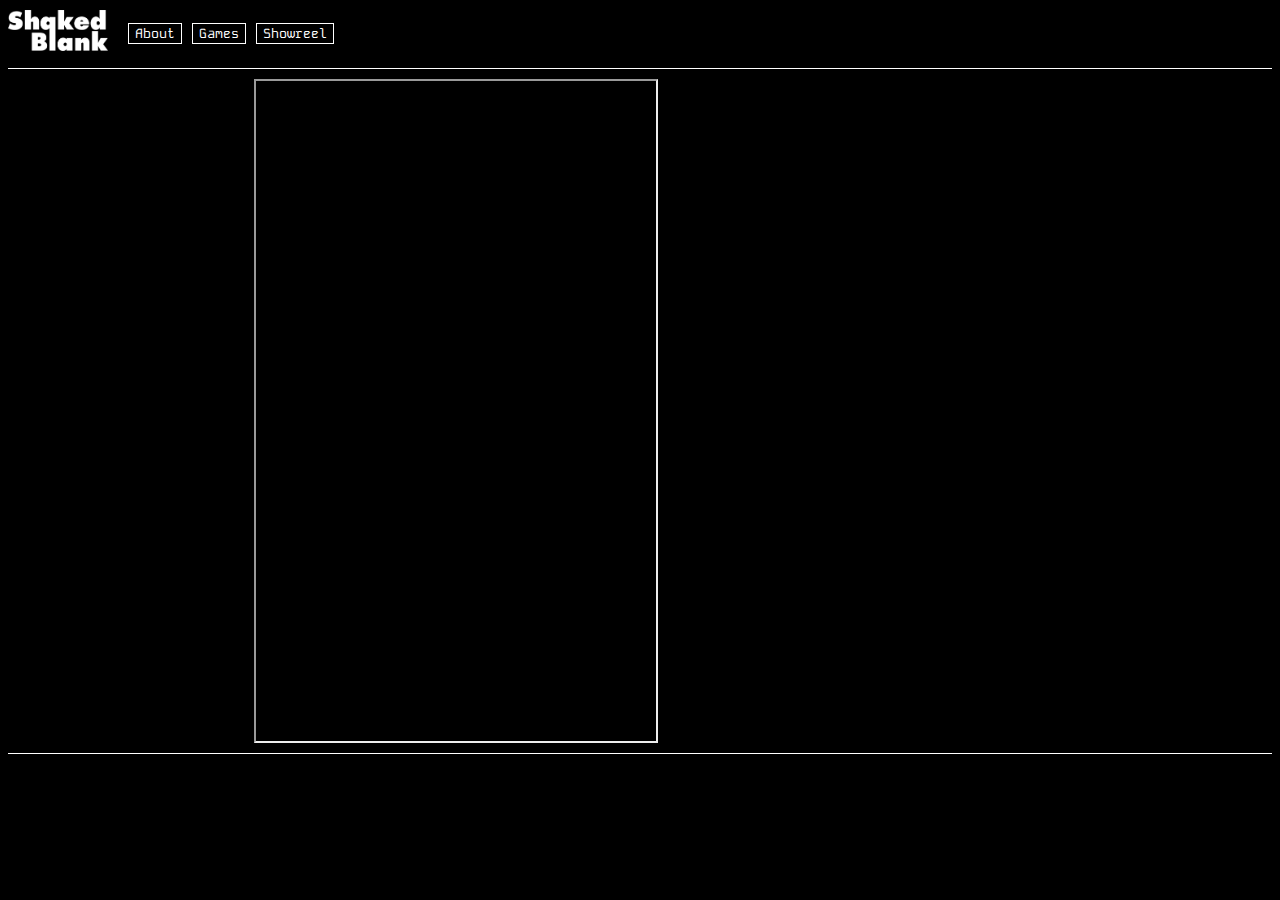
==== spacedefender.html @ 967aef66 "Add files via upload" ====
<!DOCTYPE html>
<html lang="en">
<head>
    <meta charset="UTF-8">
    <meta name="viewport" content="width=device-width, initial-scale=1.0">
    <title>SpaceDefender</title>
    <link rel="stylesheet" href="Styles.css">
    <style>
        @import url('https://fonts.googleapis.com/css2?family=Kode+Mono:wght@400..700&display=swap');
        </style>
</head>
<body>
    <header>
        <a href="index.html"><img src="assets\Logo.png" alt="Shaked Blank Logo" width="100px"></a>
        <div class="topButtons">
            <button class="buttons"> About</button>
            <button class="buttons"> Games</button>
            <button class="buttons"> Showreel</button>
        </div>
    </header>
    <div class="line"></div>
    <section class="gameSection">
        <iframe frameborder="2" src="https://itch.io/embed-upload/11657978?color=000000" allowfullscreen="" width="400" height="660"><a href="https://shakedblank.itch.io/space-defender">Play Space Defender on itch.io</a></iframe>
    </section>
    <div class="line"></div>
</body>
</html>
---- Styles.css ----
body
{
    background-color: black;
    font-family: "Kode Mono", monospace;
    
    
}
header
{
    
    height: 50px;
    display: flex;
    align-items: center;


}
.topButtons
{
    padding-left: 20px;
    
}
.buttons
{
    background-color: transparent;
    color: white;
    text-decoration: none;
    border: 1px solid white;
    font-family: "Kode Mono", monospace;

}
.buttons:hover
{
    background-color: white;
    color: black;
    transition-duration: 200ms;
    text-decoration: underline;
}
.line
{
    width: 100%;
    height: 1px;
    background-color: white;
    margin: 10px 0 ;
}
#about
{
    display: flex;
    gap:20px;
    width:70vw;
    
}


h1
{
    font-weight: Bold;
}
.gameSection
{
    display: flex;
    justify-content: center;
    width:70vw;
}
.whitetext
{
    color: white;
}
.gameinfobox
{
    display: flex;
    gap: 20px;
    
}
.gamebox
{
    display: flex;
    flex-direction: column;
    align-items: center;
    gap: 20px;
}
#games
{
    display: flex;
    justify-content: space-around;
    gap: 20px;
}
#showreel
{
    display: flex;
    flex-direction: column;
    align-items: center;
}
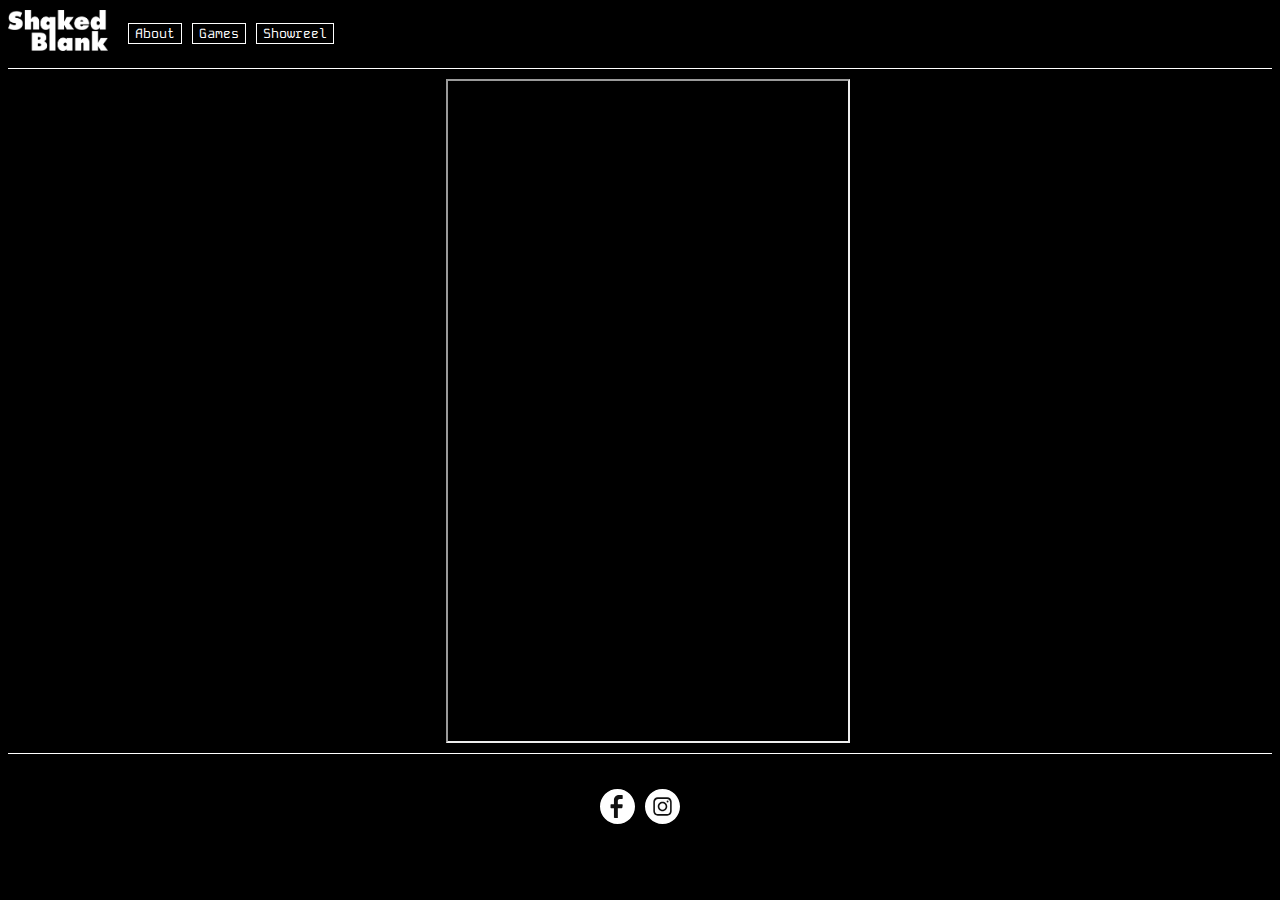
==== commit 343d67c9: "Add files via upload" ====
--- a/spacedefender.html
+++ b/spacedefender.html
@@ -23,5 +23,11 @@
         <iframe frameborder="2" src="https://itch.io/embed-upload/11657978?color=000000" allowfullscreen="" width="400" height="660"><a href="https://shakedblank.itch.io/space-defender">Play Space Defender on itch.io</a></iframe>
     </section>
     <div class="line"></div>
+    <footer>
+        <div>
+            <a href="https://www.facebook.com/shakedblank/"><img src="assets\facebook logo.svg" alt="facebook icon" width="35px"></a>
+            <a href="https://www.instagram.com/shakedblank/"><img src="assets\instagram log.svg" alt="instagram icon" width="35px"></a>
+        </div>
+    </footer>
 </body>
 </html>--- a/Styles.css
+++ b/Styles.css
@@ -59,7 +59,7 @@
 {
     display: flex;
     justify-content: center;
-    width:70vw;
+    width:100vw;
 }
 .whitetext
 {
@@ -89,4 +89,11 @@
     display: flex;
     flex-direction: column;
     align-items: center;
+}
+footer
+{
+    display: grid;
+    justify-content: center;
+    align-items: center;
+    min-height: 90px;
 }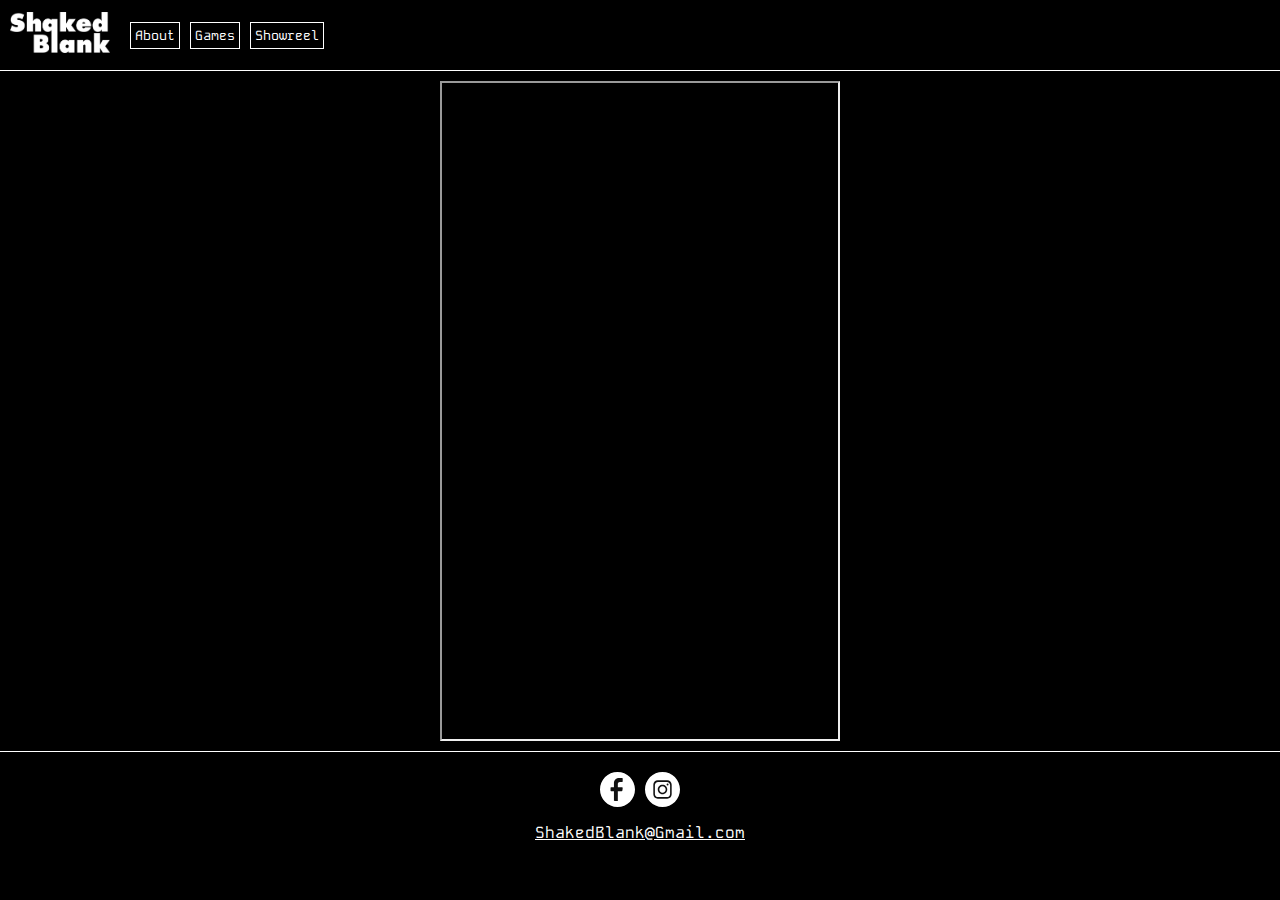
==== commit 4e11d952: "ajusted the padding and margins fixed a few bugs" ====
--- a/spacedefender.html
+++ b/spacedefender.html
@@ -13,9 +13,9 @@
     <header>
         <a href="index.html"><img src="assets\Logo.png" alt="Shaked Blank Logo" width="100px"></a>
         <div class="topButtons">
-            <button class="buttons"> About</button>
-            <button class="buttons"> Games</button>
-            <button class="buttons"> Showreel</button>
+            <a href="/techart/index.html#about"><button class="buttons">About</button></a>
+            <a href="/techart/index.html#games"><button class="buttons">Games</button></a>
+            <a href="/techart/index.html#showreel"><button class="buttons">Showreel</button></a>
         </div>
     </header>
     <div class="line"></div>
@@ -28,6 +28,7 @@
             <a href="https://www.facebook.com/shakedblank/"><img src="assets\facebook logo.svg" alt="facebook icon" width="35px"></a>
             <a href="https://www.instagram.com/shakedblank/"><img src="assets\instagram log.svg" alt="instagram icon" width="35px"></a>
         </div>
+        <a href="mailto:shakedblank@gmail.com" class="whitetext">ShakedBlank@Gmail.com</a>
     </footer>
 </body>
 </html>--- a/Styles.css
+++ b/Styles.css
@@ -1,22 +1,38 @@
+:root
+{
+--defaultMargin:20px;
+--sectionMargin:20px;
+
+}
+*
+{
+    margin: 0;
+    padding: 0;
+    box-sizing: border-box;
+}
 body
 {
     background-color: black;
     font-family: "Kode Mono", monospace;
-    
+
     
 }
 header
 {
-    
+    margin: 10px 0 10px 10px;
     height: 50px;
     display: flex;
     align-items: center;
 
 
 }
+button
+{
+    padding: 4px;
+}
 .topButtons
 {
-    padding-left: 20px;
+    padding-left: var(--defaultMargin);
     
 }
 .buttons
@@ -44,10 +60,12 @@
 }
 #about
 {
-    display: flex;
-    gap:20px;
-    width:70vw;
-    
+display: flex;
+    justify-content: center; 
+    align-items: center; 
+    gap: var(--defaultMargin);
+    width: 70vw; 
+    margin: var(--sectionMargin) auto; 
 }
 
 
@@ -60,6 +78,7 @@
     display: flex;
     justify-content: center;
     width:100vw;
+    
 }
 .whitetext
 {
@@ -68,7 +87,8 @@
 .gameinfobox
 {
     display: flex;
-    gap: 20px;
+    gap: var(--defaultMargin);
+    
     
 }
 .gamebox
@@ -76,24 +96,36 @@
     display: flex;
     flex-direction: column;
     align-items: center;
-    gap: 20px;
+    gap: var(--defaultMargin);
 }
 #games
 {
     display: flex;
-    justify-content: space-around;
-    gap: 20px;
+    justify-content: center;
+    gap: var(--defaultMargin);
+    margin: var(--sectionMargin) 0;
 }
 #showreel
 {
     display: flex;
     flex-direction: column;
     align-items: center;
+    margin: var(--sectionMargin) 0;
 }
 footer
 {
-    display: grid;
+    display: flex;
+    flex-direction: column;
     justify-content: center;
     align-items: center;
     min-height: 90px;
-}+    gap: 10px;
+}
+#showreelTitle
+{
+    margin: 0 0 20px 0;
+}
+img
+{
+    object-fit: cover;
+}
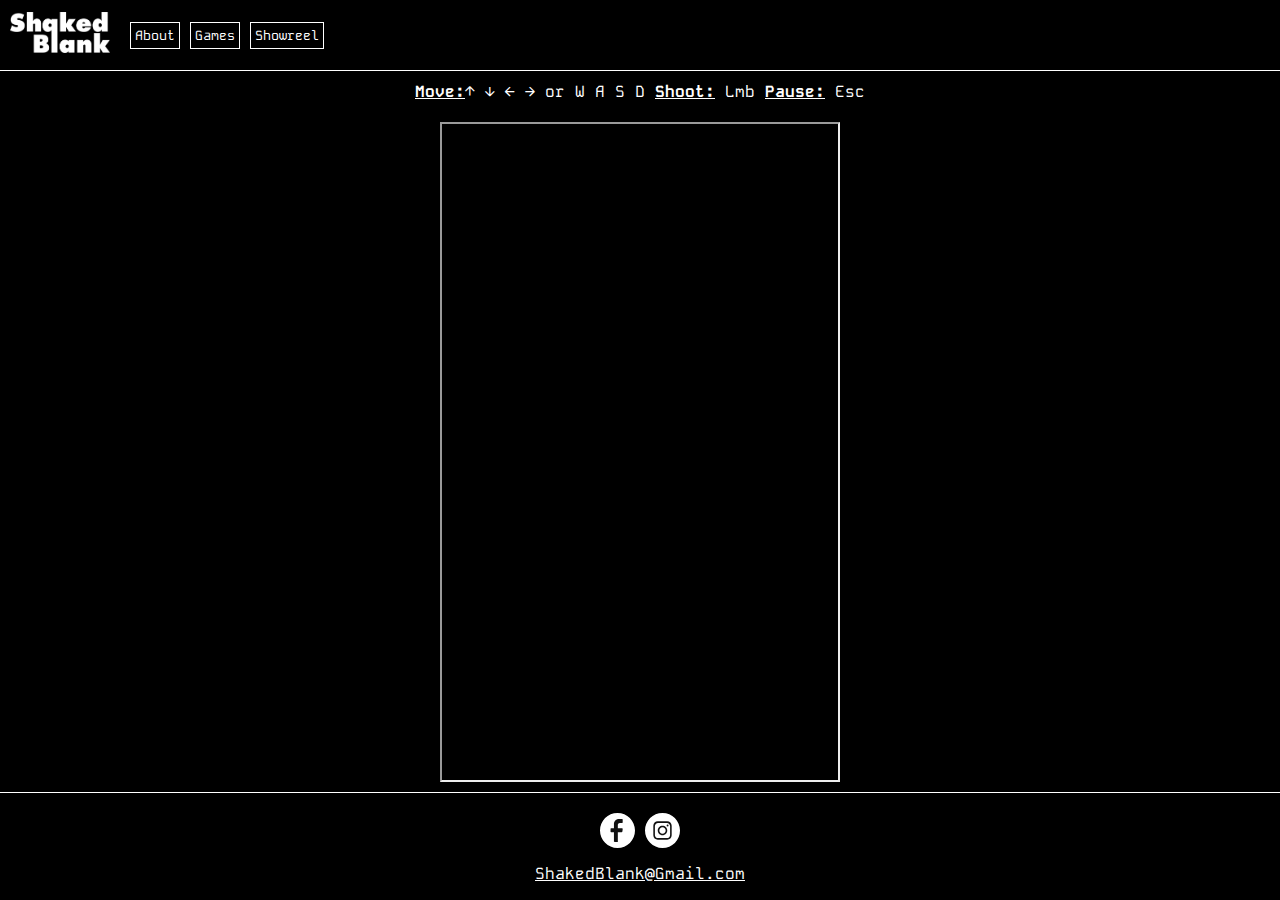
==== commit 0eb5c7da: "added controls to games and change game in mobile" ====
--- a/spacedefender.html
+++ b/spacedefender.html
@@ -20,7 +20,12 @@
     </header>
     <div class="line"></div>
     <section class="gameSection">
+        <p class="whitetext"><span class="controls">Move:</span>↑ ↓ ← → or W A S D <span class="controls">Shoot:</span> Lmb <span class="controls">Pause:</span> Esc   </p>
         <iframe frameborder="2" src="https://itch.io/embed-upload/11657978?color=000000" allowfullscreen="" width="400" height="660"><a href="https://shakedblank.itch.io/space-defender">Play Space Defender on itch.io</a></iframe>
+    </section>
+    <section class="mobileimage">
+        <p class="whitetext"><span class="controls">Please switch to Desktop to play this game</span></p>
+        <img src="assets/spaceDefender image.jpg" alt="This game only works on desktop" width="70%">
     </section>
     <div class="line"></div>
     <footer>
--- a/Styles.css
+++ b/Styles.css
@@ -9,6 +9,7 @@
     margin: 0;
     padding: 0;
     box-sizing: border-box;
+    scroll-behavior: smooth;
 }
 body
 {
@@ -60,9 +61,8 @@
 }
 #about
 {
-display: flex;
+    display: flex;
     justify-content: center; 
-    align-items: center; 
     gap: var(--defaultMargin);
     width: 70vw; 
     margin: var(--sectionMargin) auto; 
@@ -73,13 +73,6 @@
 {
     font-weight: Bold;
 }
-.gameSection
-{
-    display: flex;
-    justify-content: center;
-    width:100vw;
-    
-}
 .whitetext
 {
     color: white;
@@ -88,8 +81,7 @@
 {
     display: flex;
     gap: var(--defaultMargin);
-    
-    
+   
 }
 .gamebox
 {
@@ -101,16 +93,18 @@
 #games
 {
     display: flex;
-    justify-content: center;
+    justify-content: space-between;
     gap: var(--defaultMargin);
-    margin: var(--sectionMargin) 0;
+    margin: var(--sectionMargin) auto;
+    width: 70vw;
+    
 }
 #showreel
 {
     display: flex;
     flex-direction: column;
     align-items: center;
-    margin: var(--sectionMargin) 0;
+    margin: var(--sectionMargin) auto;
 }
 footer
 {
@@ -129,3 +123,64 @@
 {
     object-fit: cover;
 }
+
+.gameSection
+{
+    display: flex;
+    flex-direction: column;
+    justify-content: center;
+    align-items: center;
+    width:100vw;
+    gap: var(--defaultMargin);
+}
+.controls
+{
+    text-decoration: underline;
+    font-weight: bold;
+}
+
+.mobileimage
+{
+    display: none;
+}
+
+
+@media only screen and (max-width: 600px)
+{
+    
+   #about
+   {
+    flex-direction: column;
+   } 
+   #games
+   {
+    flex-direction: column;
+   }
+   .gameinfobox
+   {
+    flex-direction: column;
+   }
+   iframe
+   {
+    width: 90%;
+   }
+   #showreelTitle
+   {
+    margin: 0;
+    text-align: center;
+   }
+   .mobileimage
+   {
+    display: flex;
+    flex-direction: column;
+    justify-content: center;
+    align-items: center;
+    width:100vw;
+    gap: var(--defaultMargin);
+
+   }
+   .gameSection
+   {
+    display: none;
+   }
+}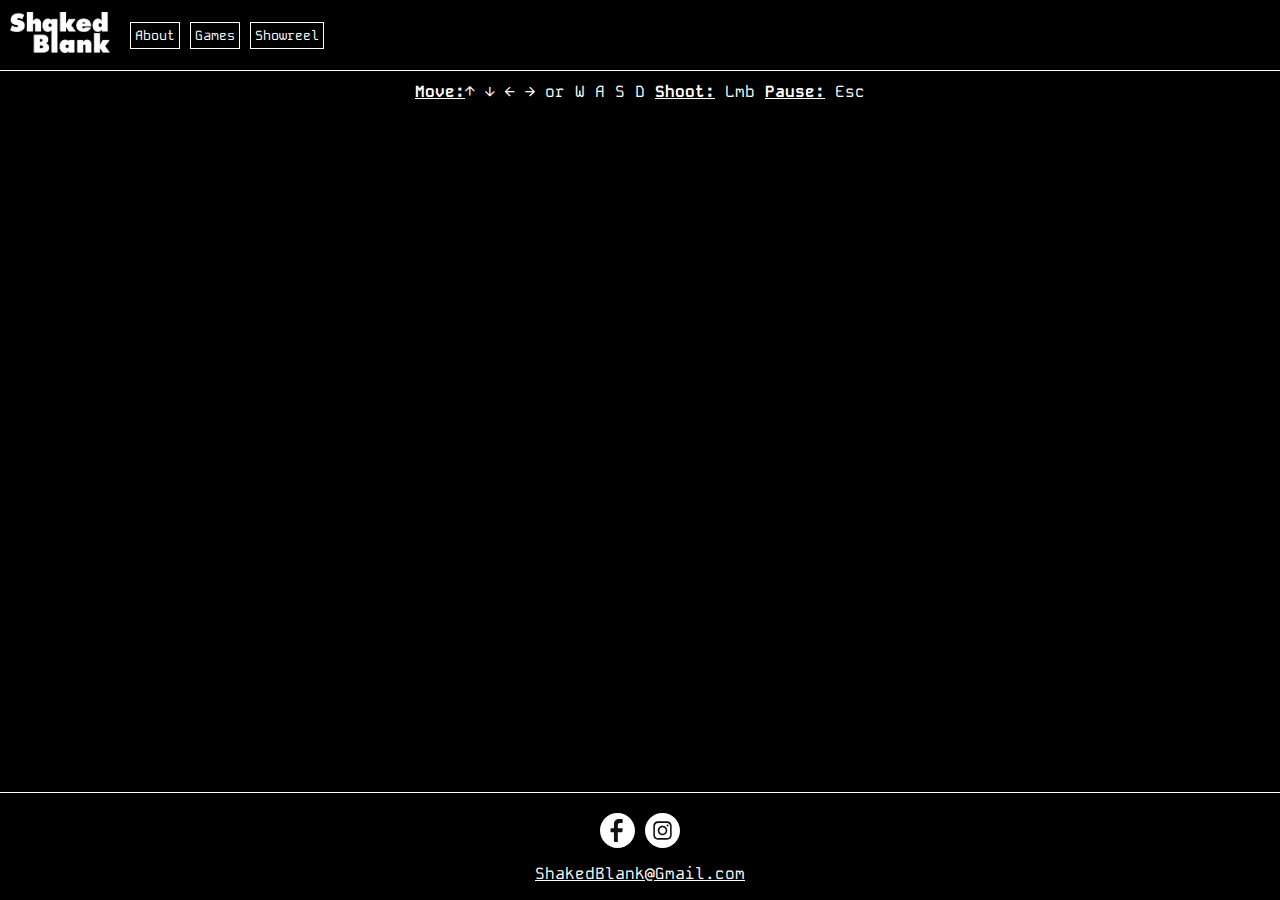
==== commit 76210cc6: "changed the space defender game" ====
--- a/spacedefender.html
+++ b/spacedefender.html
@@ -21,7 +21,7 @@
     <div class="line"></div>
     <section class="gameSection">
         <p class="whitetext"><span class="controls">Move:</span>↑ ↓ ← → or W A S D <span class="controls">Shoot:</span> Lmb <span class="controls">Pause:</span> Esc   </p>
-        <iframe frameborder="2" src="https://itch.io/embed-upload/11657978?color=000000" allowfullscreen="" width="400" height="660"><a href="https://shakedblank.itch.io/space-defender">Play Space Defender on itch.io</a></iframe>
+        <iframe frameborder="0" src="https://itch.io/embed-upload/11709562?color=000000" allowfullscreen="" width="400" height="660"><a href="https://shakedblank.itch.io/space-defender">Play Space Defender on itch.io</a></iframe>
     </section>
     <section class="mobileimage">
         <p class="whitetext"><span class="controls">Please switch to Desktop to play this game</span></p>
